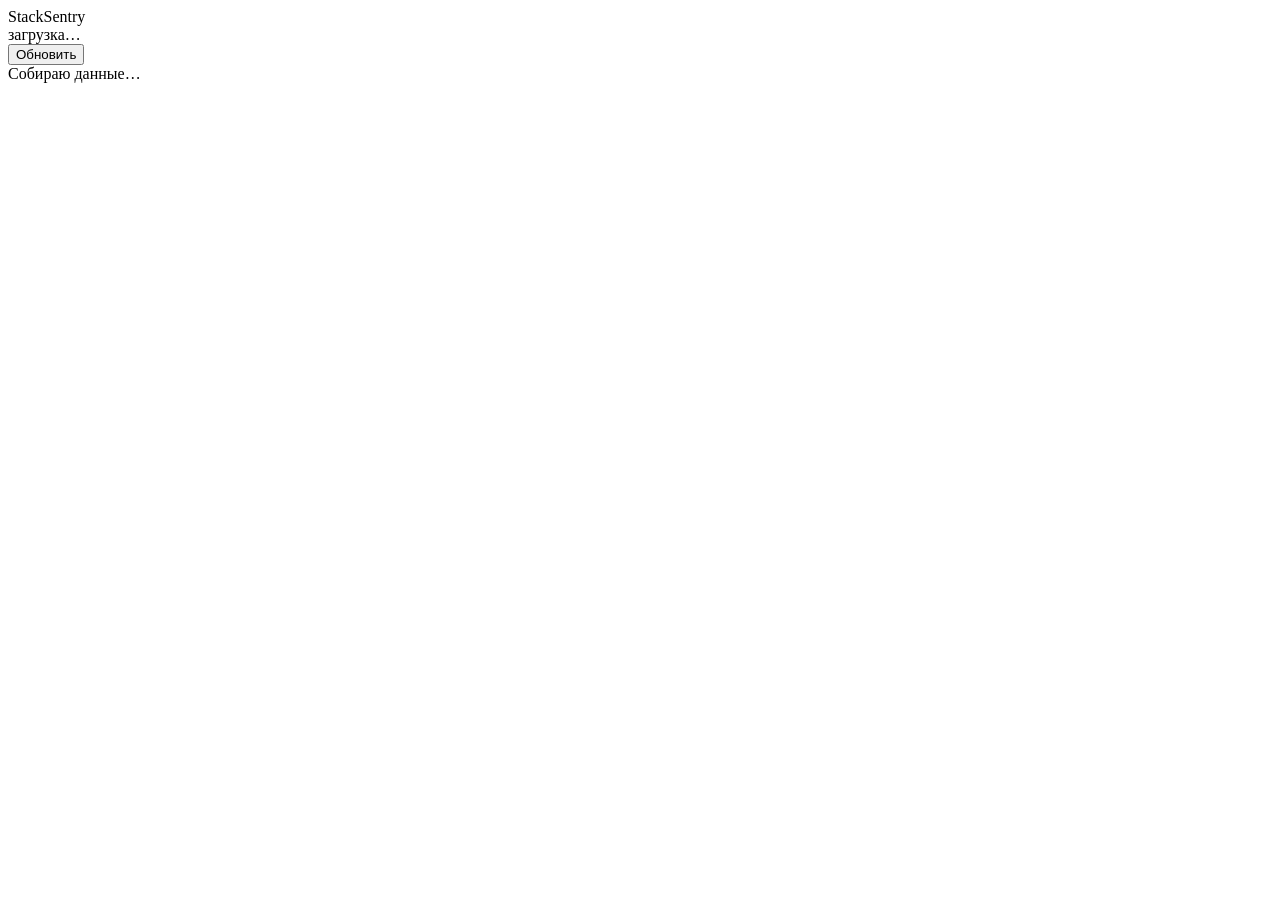
==== stacksentry/webapp_static/index.html @ 4371b473 "Полный технический rename: stacksentry - Пакет stacksentry, служба stacksentry-bot, пользователи sta" ====
<!doctype html>
<html lang="ru">
<head>
  <meta charset="utf-8">
  <meta name="viewport" content="width=device-width, initial-scale=1, viewport-fit=cover">
  <meta name="color-scheme" content="dark light">
  <title>StackSentry</title>
  <link rel="stylesheet" href="/style.css">
</head>
<body>
  <header class="top">
    <div>
      <div class="brand">StackSentry</div>
      <div id="sub" class="muted">загрузка…</div>
    </div>
    <button id="refresh" class="ghost" type="button">Обновить</button>
  </header>
  <nav id="tabs" class="tabs" aria-label="Разделы"></nav>
  <main id="main" class="main">
    <div class="skeleton">Собираю данные…</div>
  </main>
  <div id="toast" class="toast" role="status" aria-live="polite"></div>
  <script src="/app.js"></script>
</body>
</html>
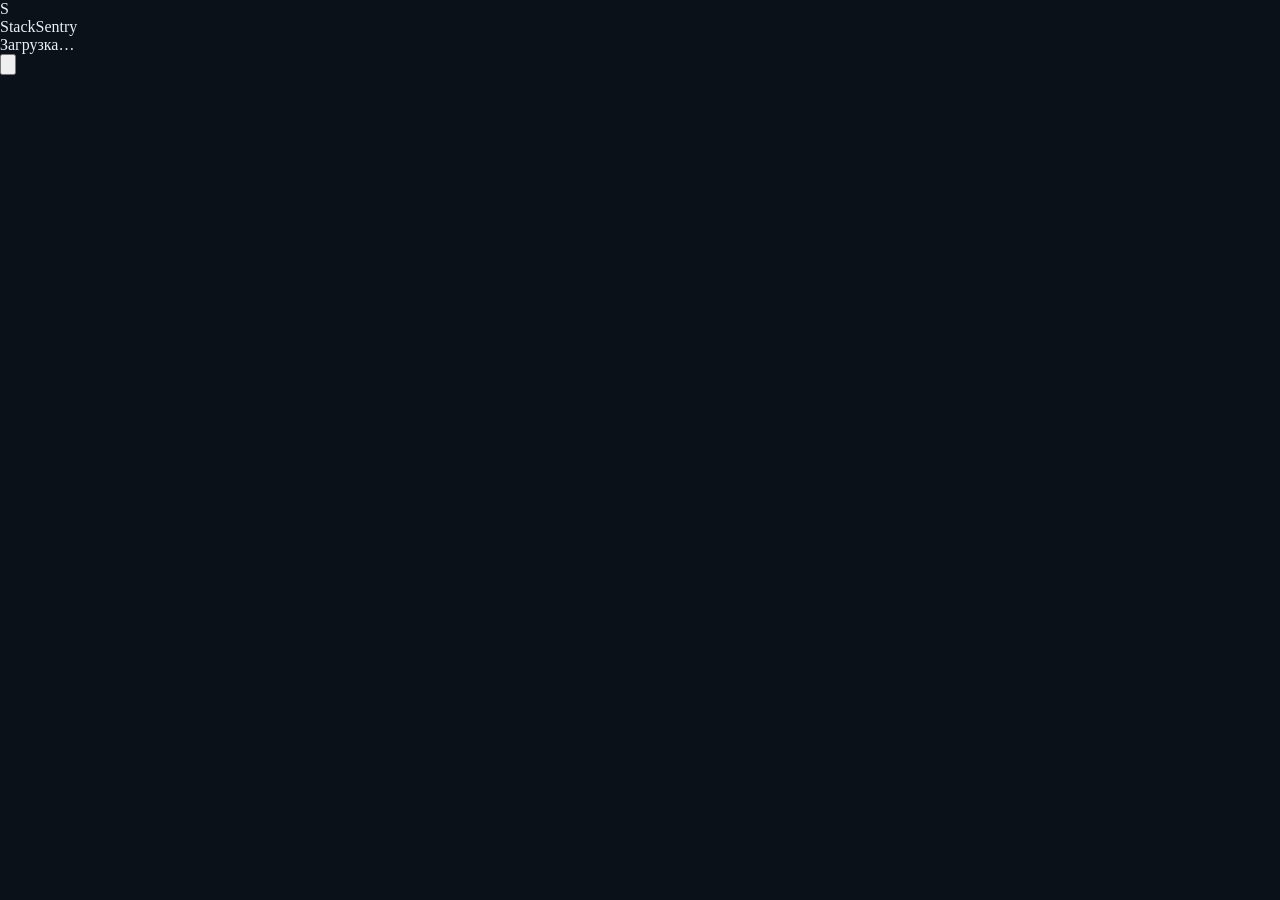
==== commit 6bcdd446: "Mini App: редизайн, TOTP-вход и надёжная установка" ====
--- a/stacksentry/webapp_static/index.html
+++ b/stacksentry/webapp_static/index.html
@@ -4,22 +4,46 @@
   <meta charset="utf-8">
   <meta name="viewport" content="width=device-width, initial-scale=1, viewport-fit=cover">
   <meta name="color-scheme" content="dark light">
+  <meta name="theme-color" content="#0b1118">
   <title>StackSentry</title>
+  <style>
+    html, body { margin: 0; min-height: 100%; background: #0b1118; color: #e9eff7; }
+  </style>
   <link rel="stylesheet" href="/style.css">
 </head>
 <body>
-  <header class="top">
-    <div>
-      <div class="brand">StackSentry</div>
-      <div id="sub" class="muted">загрузка…</div>
+  <header class="app-header">
+    <div class="header-row">
+      <div class="brand-lockup">
+        <div class="brand-mark" aria-hidden="true">S</div>
+        <div class="brand-copy">
+          <div class="brand">StackSentry</div>
+          <div id="sub" class="status-line" role="status" aria-live="polite">
+            <span class="status-dot warn"></span><span>Загрузка…</span>
+          </div>
+        </div>
+      </div>
+      <button id="refresh" class="icon-button" type="button" aria-label="Обновить данные" title="Обновить">
+        <svg viewBox="0 0 24 24" aria-hidden="true" fill="none" stroke="currentColor" stroke-width="2" stroke-linecap="round" stroke-linejoin="round">
+          <path d="M20 11a8.1 8.1 0 0 0-15.5-4M4 5v4h4"></path>
+          <path d="M4 13a8.1 8.1 0 0 0 15.5 4M20 19v-4h-4"></path>
+        </svg>
+      </button>
     </div>
-    <button id="refresh" class="ghost" type="button">Обновить</button>
+    <nav id="tabs" class="tabs" role="tablist" aria-label="Разделы"></nav>
   </header>
-  <nav id="tabs" class="tabs" aria-label="Разделы"></nav>
-  <main id="main" class="main">
-    <div class="skeleton">Собираю данные…</div>
+
+  <main id="main" class="main" aria-busy="true">
+    <div id="view" class="view">
+      <div class="skeleton-card" aria-hidden="true"></div>
+      <div class="skeleton-card" aria-hidden="true"></div>
+      <div class="skeleton-card" aria-hidden="true"></div>
+    </div>
+    <section id="terminal-view" class="terminal-view" hidden></section>
   </main>
+
   <div id="toast" class="toast" role="status" aria-live="polite"></div>
+  <noscript>Для StackSentry нужен JavaScript.</noscript>
   <script src="/app.js"></script>
 </body>
 </html>
